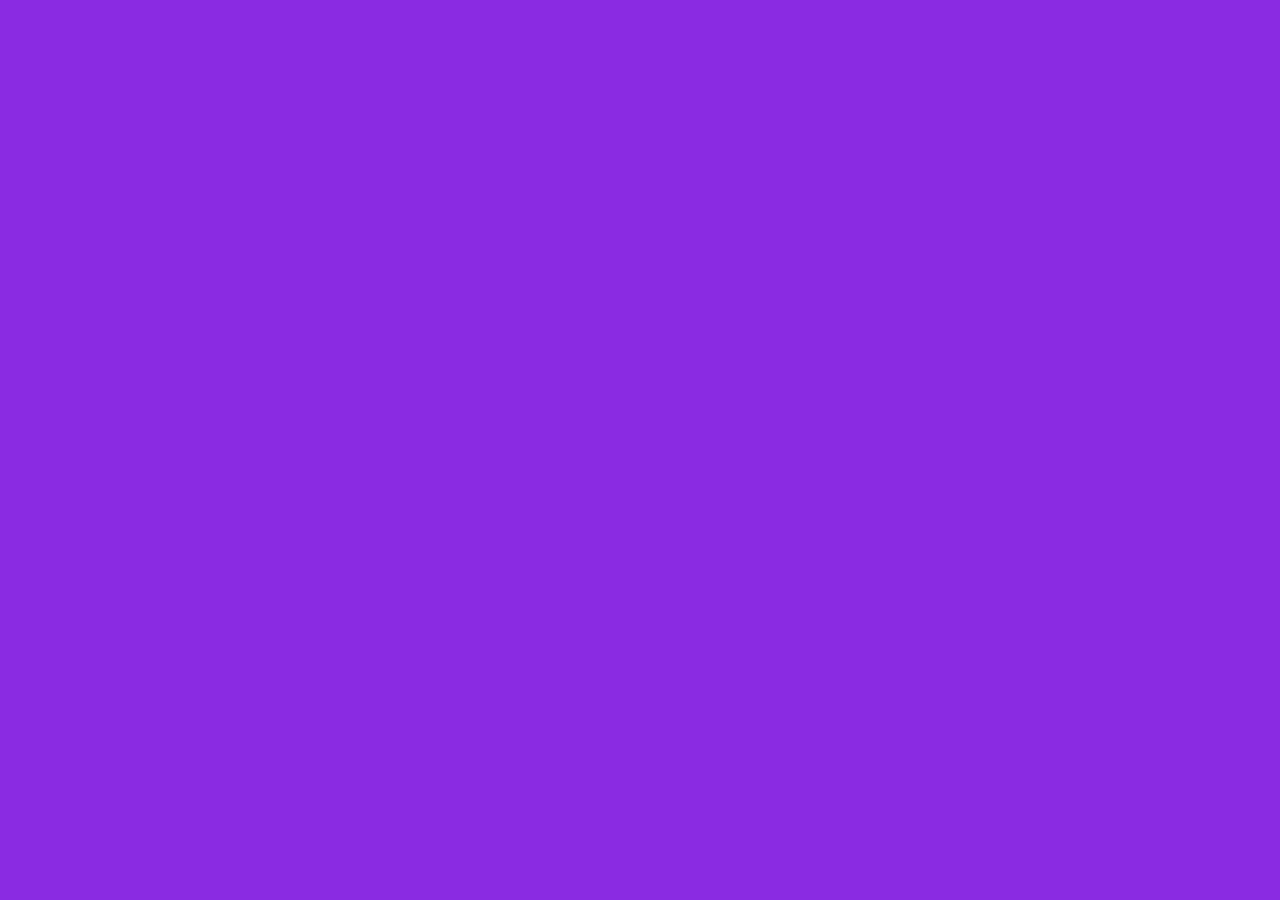
==== index.html @ 1940d17a "1" ====
<!DOCTYPE html>
<html lang="en">
<head>
    <meta charset="UTF-8">
    <meta name="viewport" content="width=device-width, initial-scale=1.0">
    <title>GameMarket Громова</title>
    <link rel="stylesheet" href="style.css">
</head>
<body>
    
</body>
</html>
---- style.css ----
body{
    background-color: blueviolet;
}
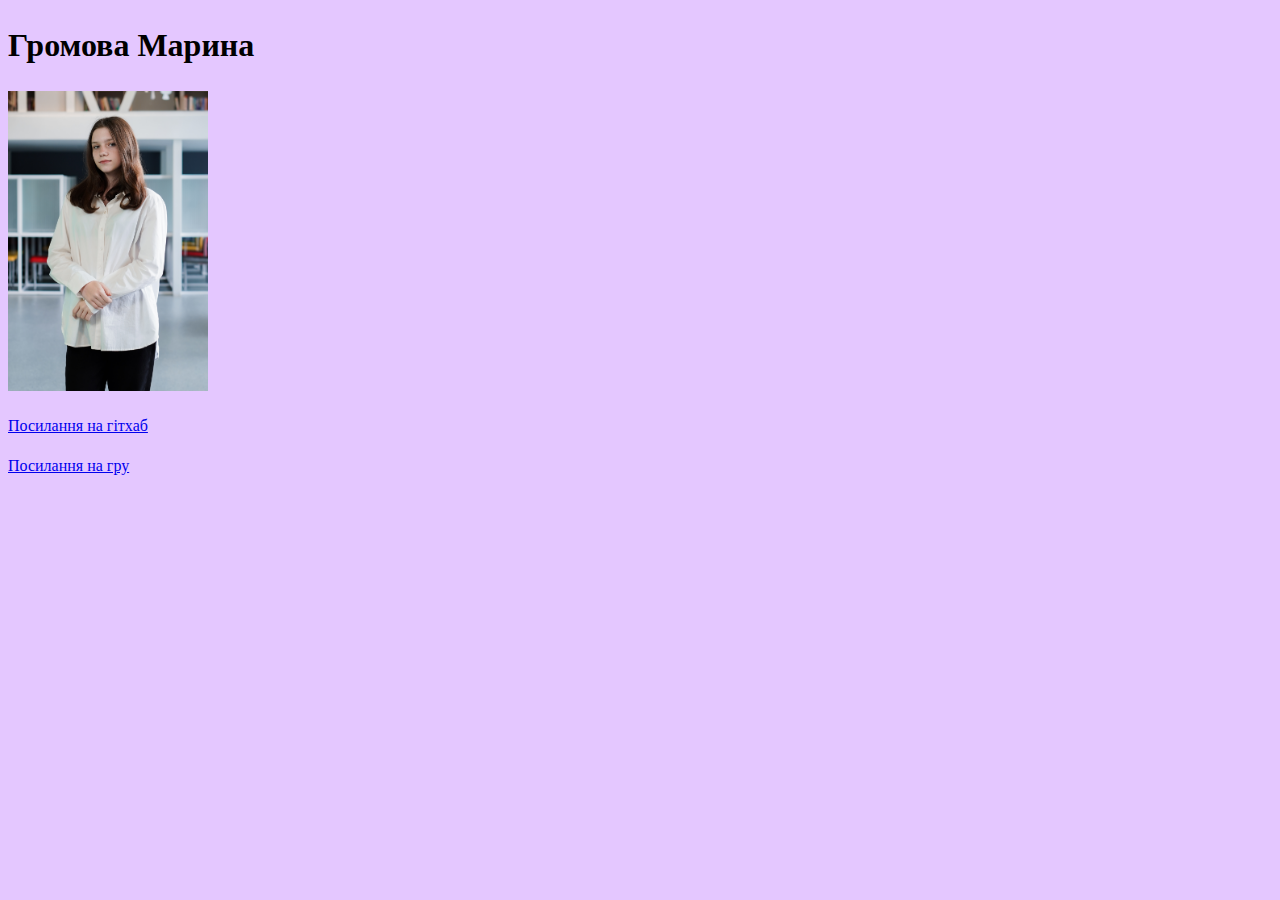
==== commit ec944a84: "3" ====
--- a/index.html
+++ b/index.html
@@ -5,8 +5,21 @@
     <meta name="viewport" content="width=device-width, initial-scale=1.0">
     <title>GameMarket Громова</title>
     <link rel="stylesheet" href="style.css">
+    <script src ="script.js"></script>
 </head>
 <body>
-    
+    <h1>Громова Марина</h1>
+    <img 
+    src="img/Hrommova.jpg" 
+    alt="Громова Марина" 
+    width ="200"
+    />
+   <p>
+
+  <a href="https://github.com/Marina745/GameMarket_Hromova">Посилання на гітхаб</a>
+   </p>
+ <p> 
+        <a href="https://marina745.github.io/GameMarket_Hromova/">Посилання на гру</a>
+    </p>
 </body>
-</html>+</html>
--- a/style.css
+++ b/style.css
@@ -1,3 +1,4 @@
 body{
-    background-color: blueviolet;
+    background-color: rgb(228, 199, 255);
+    line-height: 1.5;
 }